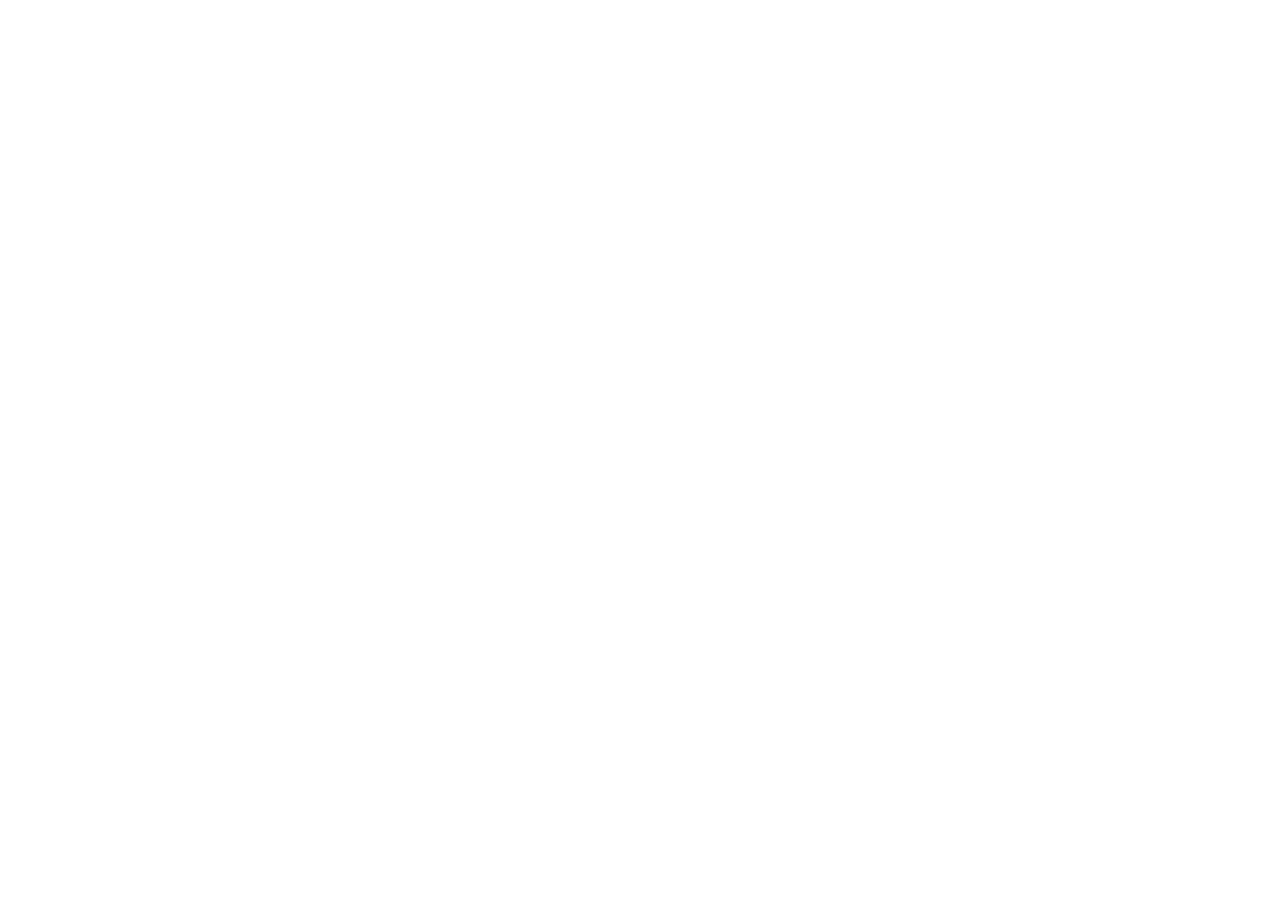
==== index.html @ 4a9e7dbd "Add files via upload" ====
<!DOCTYPE html>
<html>
<head>
    <script src="https://d3js.org/d3.v3.min.js"></script>
    <script src="https://d3js.org/topojson.v1.min.js"></script>
    <style>
       
    </style>
</head>
<body>
    
    </script>
</body>
</html>
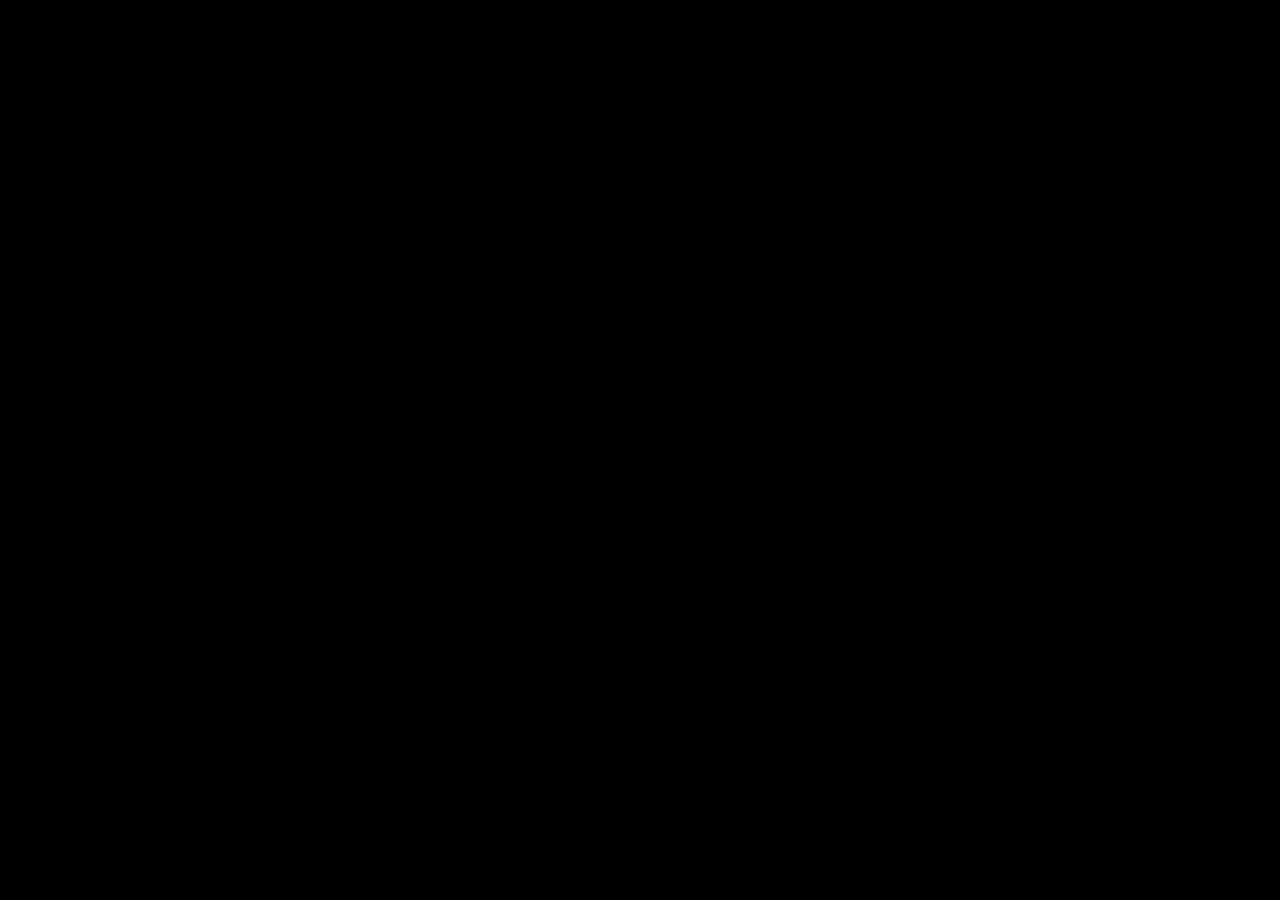
==== commit f2bd4eb8: "Add files via upload" ====
--- a/index.html
+++ b/index.html
@@ -1,14 +1,129 @@
-<!DOCTYPE html>
+make this styles that can be made as d3.js style where they belong if they cant be let them in style <!DOCTYPE html>
 <html>
 <head>
     <script src="https://d3js.org/d3.v3.min.js"></script>
     <script src="https://d3js.org/topojson.v1.min.js"></script>
     <style>
+        body {
+            font-family: Arial, sans-serif;
+            background-color: #000;
+        }
+
+        #clubName {
+            position: absolute;
+            padding: 5px;
+            background-color: white;
+            color: red;
+            font-size: 16px;
+            opacity: 0;
+            pointer-events: none;
+            transition: opacity 0.5s;
+        }
+
        
+        #stadiumInfo {
+            position: absolute;
+            top: 50px;
+            left: 10px;
+            padding: 10px;
+            background-color: white;
+            border: 1px solid black;
+            opacity: 0;
+            transition: opacity 0.5s, transform 0.5s;
+        }
     </style>
 </head>
 <body>
+    <div id="clubName"></div>
     
+    <div id="stadiumInfo"></div>
+
+    <script>
+        var width = 1200;
+        var height = 650;
+        var margin = { top: 20, right: 20, bottom: 100, left: 60 };
+        var mapSvg = null;
+        var chartSvg = null;
+
+        
+        function drawMap() {
+            var projection = d3.geo.mercator()
+                .center([-3, 53])
+                .scale(3600)
+                .translate([width / 2, height / 2]);
+
+            var path = d3.geo.path()
+                .projection(projection);
+
+            mapSvg = d3.select("body").append("svg")
+                .attr("width", width)
+                .attr("height", height)
+                .style("background", "black")
+                .append("g");
+
+            d3.json("uk.json", function(error, regija) {
+                if (error) throw error;
+
+                d3.json("klubovi.json", function(error, klubovi) {
+                    if (error) throw error;
+
+                    mapSvg.selectAll("path")
+                        .data(topojson.feature(regija, regija.objects.eer).features)
+                        .enter().append("path")
+                        .attr("d", path)
+                        .style("fill", "none")
+                        .style("stroke", "white")
+                        .style("stroke-width", 1);
+
+                    var circles = mapSvg.selectAll("circle")
+                        .data(klubovi.features)
+                        .enter().append("circle")
+                        .attr("cx", function(d) { return projection(d.geometry.coordinates)[0]; })
+                        .attr("cy", function(d) { return projection(d.geometry.coordinates)[1]; })
+                        .attr("r", function(d) {
+                            return (d.properties.team === "Liverpool") ? 10 : 6;
+                        })
+                        .style("fill", function(d) {
+                            return d.properties.team === "Everton" ? "blue" : "red";
+                        })
+                        .style("stroke", "yellow")
+                        .style("stroke-width", 1)
+                        .style("cursor","pointer")
+                        .on("mouseover", function(d) {
+                            var clubName = d.properties.team;
+                            d3.select("#clubName")
+                                .html(clubName)
+                                .style("left", (d3.event.pageX + 10) + "px")
+                                .style("top", (d3.event.pageY - 20) + "px")
+                                .style("opacity", 1);
+                        })
+                        .on("mouseout", function() {
+                            d3.select("#clubName")
+                                .style("opacity", 0);
+                        })
+                        .on("click", function(d) {
+                            var stadiumInfo ="Stadium: "+d.properties.name + "<br>Capacity: " + d.properties.capacity;
+                            d3.select("#stadiumInfo")
+                                .html(stadiumInfo)
+                                .style("left", (d3.event.pageX + 10) + "px")
+                                .style("top", (d3.event.pageY + 10) + "px")
+                                .style("opacity", 1)
+                                .style("transform", "translateY(-10px)");
+                        });
+                        
+                    d3.select("body").on("mouseout", function() {
+                        if (d3.event.target.tagName !== 'circle') {
+                            d3.select("#stadiumInfo")
+                                .style("opacity", 0)
+                                .style("transform", "translateY(0px)");
+                        }
+                    });
+                });
+            });
+        }
+
+        
+        drawMap();
     </script>
 </body>
-</html>
+</html>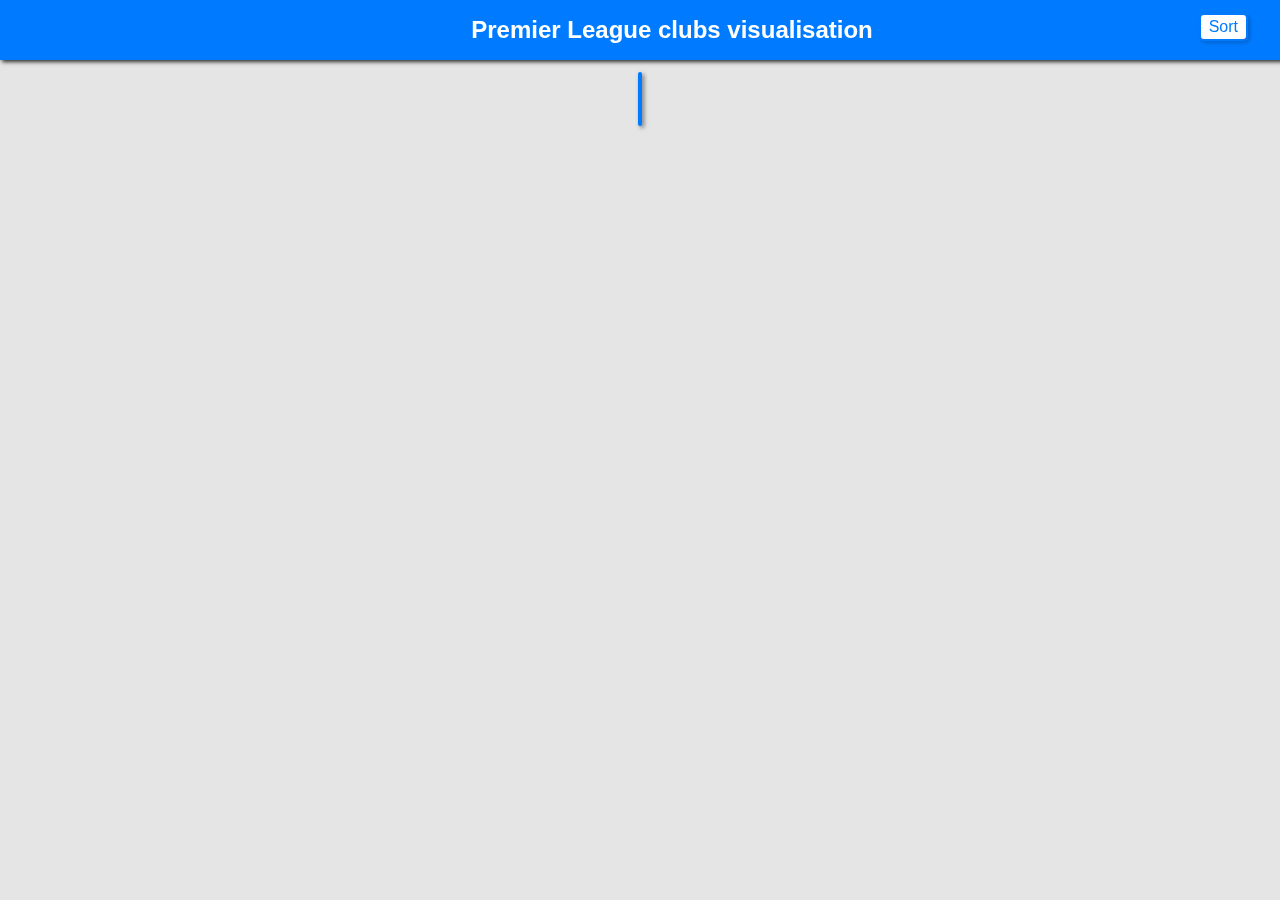
==== commit b814792f: "Update and rename main.html to index.html" ====
--- a/index.html
+++ b/index.html
@@ -1,129 +1,427 @@
-make this styles that can be made as d3.js style where they belong if they cant be let them in style <!DOCTYPE html>
+<!DOCTYPE html>
 <html>
 <head>
-    <script src="https://d3js.org/d3.v3.min.js"></script>
-    <script src="https://d3js.org/topojson.v1.min.js"></script>
-    <style>
-        body {
-            font-family: Arial, sans-serif;
-            background-color: #000;
-        }
-
-        #clubName {
-            position: absolute;
-            padding: 5px;
-            background-color: white;
-            color: red;
-            font-size: 16px;
-            opacity: 0;
-            pointer-events: none;
-            transition: opacity 0.5s;
-        }
-
-       
-        #stadiumInfo {
-            position: absolute;
-            top: 50px;
-            left: 10px;
-            padding: 10px;
-            background-color: white;
-            border: 1px solid black;
-            opacity: 0;
-            transition: opacity 0.5s, transform 0.5s;
-        }
-    </style>
+    <link href="https://fonts.cdnfonts.com/css/premier-league" rel="stylesheet" />
+    <link rel="stylesheet" href="style.css" />
+    <link rel="icon" type="image/x-icon" href="img/favicon.png">
 </head>
 <body>
-    <div id="clubName"></div>
-    
-    <div id="stadiumInfo"></div>
-
+    <div id="container">
+        <div id="navbar">
+            <h1> Premier League clubs visualisation</h1>
+            <div id="controls">
+                <button id="sortButton">Sort</button>
+               
+            </div>
+            
+        </div>
+        <div id="yearInputContainer" style="display:none;">
+                    <input type="number" id="yearInput" placeholder="Enter a year (1993-2023)">
+                    <button id="submitYear">Submit</button>
+                </div>
+        <div id="svg-container">
+            <div id="clubName"></div>
+            <div id="barChart"></div>
+            <div id="stadiumInfo"></div>
+            
+            
+        </div>
+        <div id="svg-container2"></div>
+    </div>
+
+    <script src="https://d3js.org/d3.v3.min.js"></script>
+    <script src="https://d3js.org/topojson.v2.min.js"></script>
     <script>
-        var width = 1200;
-        var height = 650;
-        var margin = { top: 20, right: 20, bottom: 100, left: 60 };
-        var mapSvg = null;
-        var chartSvg = null;
-
-        
+        let width = 1200;
+        let height = 580;
+        let margin = { top: 100, right: 20, bottom: 100, left: 60 };
+        let mapSvg = null;
+        let chartSvg = null;
+
+        let dropdown = d3.select("#navbar")
+            .append("select")
+            .attr("id", "dropdown")
+            .style("position", "absolute")
+            .style("top", "10px")
+            .style("left", "10px");
+
+        let options = [
+            "Map", "Matches played", "Wins", "Losses", "Goals", "Goals conceded", 
+            "Shots", "Shots on target", "Big chances created", "Clean sheets", 
+            "Shooting accuracy", "Penalties scored", "Hit woodwork", "Pass accuracy", 
+            "Saves", "Own goals", "Fouls", "Tackle success", "Blocked shots", 
+            "Errors leading to goal", "Aerial Battles Duels Won", "Yellow cards", 
+            "Red cards", "Offsides", "1993-2023"
+        ];
+
+        dropdown.selectAll("option")
+            .data(options)
+            .enter()
+            .append("option")
+            .text(d => d.replace(/_/g, " "))
+            .attr("value", d => d.replace(/ /g, "_"));
+
+        let projection = d3.geo.mercator()
+            .center([-2, 53])
+            .scale(3500)
+            .translate([width / 2, height / 2]);
+
+        let path = d3.geo.path().projection(projection);
+
         function drawMap() {
-            var projection = d3.geo.mercator()
-                .center([-3, 53])
-                .scale(3600)
-                .translate([width / 2, height / 2]);
-
-            var path = d3.geo.path()
-                .projection(projection);
-
-            mapSvg = d3.select("body").append("svg")
+            mapSvg = d3.select("#svg-container")
+                .append("svg")
                 .attr("width", width)
                 .attr("height", height)
-                .style("background", "black")
                 .append("g");
 
-            d3.json("uk.json", function(error, regija) {
-                if (error) throw error;
-
-                d3.json("klubovi.json", function(error, klubovi) {
-                    if (error) throw error;
-
+            d3.json("uk.json", function (regija) {
+                d3.json("klubovi.json", function (klubovi) {
                     mapSvg.selectAll("path")
                         .data(topojson.feature(regija, regija.objects.eer).features)
-                        .enter().append("path")
+                        .enter()
+                        .append("path")
                         .attr("d", path)
-                        .style("fill", "none")
+                        .style("fill", "#BDB76B")
                         .style("stroke", "white")
                         .style("stroke-width", 1);
 
-                    var circles = mapSvg.selectAll("circle")
+                    let images = mapSvg.selectAll("image")
                         .data(klubovi.features)
-                        .enter().append("circle")
-                        .attr("cx", function(d) { return projection(d.geometry.coordinates)[0]; })
-                        .attr("cy", function(d) { return projection(d.geometry.coordinates)[1]; })
-                        .attr("r", function(d) {
-                            return (d.properties.team === "Liverpool") ? 10 : 6;
+                        .enter()
+                        .append("image")
+                        .attr("data:href", d => "img/" + d.properties.team + "-min" + ".png")
+                        .attr("x", d => projection(d.geometry.coordinates)[0] - 10)
+                        .attr("y", d => projection(d.geometry.coordinates)[1] - 10)
+                        .attr("width", d => (d.properties.team === "Liverpool" || d.properties.team === "Arsenal" || d.properties.team === "Manchester City") ? 50 : 32)
+                        .attr("height", d => (d.properties.team === "Liverpool" || d.properties.team === "Arsenal" || d.properties.team === "Manchester City") ? 50 : 32)
+                        .on("mouseover", function (d) {
+                            d3.select("#stadiumInfo")
+                                .html(d.properties.team)
+                                .style("left", d3.event.pageX + 10 + "px")
+                                .style("top", d3.event.pageY + 10 + "px")
+                                .style("opacity", 1)
+                                .style("transform", "translateY(-10px)");
                         })
-                        .style("fill", function(d) {
-                            return d.properties.team === "Everton" ? "blue" : "red";
-                        })
-                        .style("stroke", "yellow")
-                        .style("stroke-width", 1)
-                        .style("cursor","pointer")
-                        .on("mouseover", function(d) {
-                            var clubName = d.properties.team;
-                            d3.select("#clubName")
-                                .html(clubName)
-                                .style("left", (d3.event.pageX + 10) + "px")
-                                .style("top", (d3.event.pageY - 20) + "px")
-                                .style("opacity", 1);
-                        })
-                        .on("mouseout", function() {
-                            d3.select("#clubName")
-                                .style("opacity", 0);
-                        })
-                        .on("click", function(d) {
-                            var stadiumInfo ="Stadium: "+d.properties.name + "<br>Capacity: " + d.properties.capacity;
+                        .style("cursor", "pointer")
+                        .on("click", function (d) {
+                            let stadiumInfo = d.properties.team +
+                                "<br> Stadium: " + d.properties.name +
+                                "<br>Capacity: " + d.properties.capacity;
                             d3.select("#stadiumInfo")
                                 .html(stadiumInfo)
-                                .style("left", (d3.event.pageX + 10) + "px")
-                                .style("top", (d3.event.pageY + 10) + "px")
+                                .style("left", d3.event.pageX + 10 + "px")
+                                .style("top", d3.event.pageY + 10 + "px")
                                 .style("opacity", 1)
                                 .style("transform", "translateY(-10px)");
+
+                            
                         });
-                        
-                    d3.select("body").on("mouseout", function() {
-                        if (d3.event.target.tagName !== 'circle') {
-                            d3.select("#stadiumInfo")
-                                .style("opacity", 0)
-                                .style("transform", "translateY(0px)");
-                        }
+
+                    d3.select("#svg-container").on("mouseout", function () {
+                        d3.select("#stadiumInfo")
+                            .style("opacity", 0)
+                            .style("transform", "translateY(0px)");
                     });
+
+                    lazyLoadImages();
+
+                    let zoom = d3.behavior.zoom()
+                        .scaleExtent([1, 8])
+                        .on("zoom", function () {
+                            mapSvg.attr("transform", "translate(" + d3.event.translate + ") scale(" + d3.event.scale + ")");
+                        });
+
+                    mapSvg.call(zoom);
                 });
             });
         }
 
+        const lazyLoadImages = () => {
+            const images = document.querySelectorAll("image[data-href]");
+            const observerOptions = {
+                root: null,
+                rootMargin: "0px",
+                threshold: 0.1,
+            };
+
+            const imageObserver = new IntersectionObserver((entries, observer) => {
+                entries.forEach(entry => {
+                    if (entry.isIntersecting) {
+                        const img = entry.target;
+                        img.setAttributeNS("http://www.w3.org/1999/xlink", "href", img.getAttribute("data-href"));
+                        img.removeAttribute("data-href");
+                        observer.unobserve(img);
+                    }
+                });
+            }, observerOptions);
+
+            images.forEach(img => imageObserver.observe(img));
+        };
+
+        function drawBarChart(stat, sort = false) {
+            d3.json("statistika.json", function (data) {
+                if (sort) {
+                    data.sort((a, b) => b[stat] - a[stat]);
+                }
+
+                d3.select("#barChart").selectAll("*").remove();
+
+                let chartWidth = 1400;
+                let chartHeight = 580;
+
+                let x = d3.scale.ordinal()
+                    .domain(data.map(d => d.Club))
+                    .rangeRoundBands([margin.left, chartWidth - margin.right], 0.1);
+
+                let y = d3.scale.linear()
+                    .domain([0, d3.max(data, d => d[stat])])
+                    .nice()
+                    .range([chartHeight - margin.bottom, margin.top]);
+
+                let xAxis = d3.svg.axis().scale(x).orient("bottom");
+                let yAxis = d3.svg.axis().scale(y).orient("left").ticks(10);
+
+                let chartSvg = d3.select("#barChart")
+                    .append("svg")
+                    .attr("width", chartWidth)
+                    .attr("height", chartHeight);
+
+                chartSvg.append("g")
+                    .attr("class", "x axis")
+                    .attr("transform", "translate(0," + (chartHeight - margin.bottom) + ")")
+                    .call(xAxis)
+                    .selectAll("text")
+                    .style("text-anchor", "end")
+                    .attr("fill", "black")
+                    .attr("dx", "-.8em")
+                    .attr("dy", ".15em")
+                    .attr("transform", "rotate(-25)");
+
+                chartSvg.append("g")
+                    .attr("class", "y axis")
+                    .attr("transform", "translate(" + margin.left + ",0)")
+                    .call(yAxis);
+
+                let bars = chartSvg.selectAll(".bar")
+                    .data(data)
+                    .enter()
+                    .append("rect")
+                    .attr("class", "bar")
+                    .attr("x", d => x(d.Club))
+                    .attr("y", chartHeight - margin.bottom)
+                    .attr("height", 0)
+                    .attr("width", x.rangeBand())
+                    .attr("fill", "blue");
+
+                bars.transition()
+                    .duration(1500)
+                    .attr("y", d => y(d[stat]))
+                    .attr("height", d => y(0) - y(d[stat]));
+
+                bars.on("mouseover", function (d) {
+                    let tooltip = d3.select("#svg-container")
+                        .append("div")
+                        .attr("class", "tooltip")
+                        .style("left", d3.event.pageX - 30 + "px")
+                        .style("top", d3.event.pageY - 50 + "px")
+                        .style("opacity", 0);
+
+                    tooltip.transition().style("opacity", 0.9);
+                    tooltip.html(stat.replace(/_/g, " ") + ": " + d[stat]);
+                })
+                .on("mouseout", function () {
+                    d3.select(".tooltip").remove().style("opacity", 0);
+                });
+            });
+        }
+
+        function handleYearInput() {
+    d3.select("#yearInputContainer").style("display", "block");
+    d3.select("#svg-container").style("display", "none");
+
+    d3.select("#submitYear").on("click", function() {
+        d3.select("#svg-container2").style("display", "block");
+        var year = parseInt(d3.select("#yearInput").property("value"));
+
+ if (year >= 1993 && year <= 2023) {
+        d3.json("rankings.json", function(data) {
+            var clubsForYear = data.filter(function(d) { return d.Season_End_Year === year; });
+            clubsForYear.sort(function(a, b) { return b.Rk - a.Rk; });
+
+            var bestClub = clubsForYear[clubsForYear.length - 1];
+            var worstClub = clubsForYear[0];
+
+            
+            var colors = ["green", "yellow", "red"];
+
+            
+            var width = 600;
+            var height = 400;
+            var radius = Math.min(width, height) / 3;
+
+            
+            d3.select("#svg-container2").selectAll("*").remove();
+            
+
+            // Append SVG for best club pie chart
+            var svgBest = d3.select("#svg-container2")
+                .append("svg")
+                .attr("width", width)
+                .attr("height", height);
+            let bestClubTitle = bestClub.Rk + "." + " " + bestClub.Team;
+            let worstClubTitle = worstClub.Rk + "."+ " " + worstClub.Team;
+
+            svgBest.append("g")
+                .attr("transform", "translate(" + (width / 4) + "," + (height / 2) + ")")
+                .call(drawPieChart, [
+                    { value: bestClub.W, label: "Wins" },
+                    { value: bestClub.D, label: "Draws" },
+                    { value: bestClub.L, label: "Losses" }
+                ], colors, bestClubTitle, radius);
+
+            
+            var svgWorst = d3.select("#svg-container2")
+                .append("svg")
+                .attr("width", width)
+                .attr("height", height);
+
+            svgWorst.append("g")
+                .attr("transform", "translate(" + (width * 3 / 4) + "," + (height / 2) + ")")
+                .call(drawPieChart, [
+                    { value: worstClub.W, label: "Wins" },
+                    { value: worstClub.D, label: "Draws" },
+                    { value: worstClub.L, label: "Losses" }
+                ], colors, worstClubTitle, radius);
         
+        });
+    }
+    else{
+        d3.select("#svg-container2").style("display", "none");
+        handleYearInput();
+        alert("Enter a year between 1993-2023.");
+    }
+    });
+    
+}
+
+function drawPieChart(selection, data, color, title, radius) {
+    var arc = d3.svg.arc()
+        .outerRadius(radius - 10)
+        .innerRadius(0);
+
+    var arcHover = d3.svg.arc()
+        .outerRadius(radius)
+        .innerRadius(0);
+
+    var pie = d3.layout.pie()
+        .sort(null)
+        .value(function(d) { return d.value; });
+
+    var g = selection.selectAll(".arc")
+        .data(pie(data))
+        .enter().append("g")
+        .attr("class", "arc");
+
+    g.append("path")
+        .attr("d", arc)
+        .style("fill", function(d, i) { return color[i]; })
+        .transition() 
+        .duration(3000)
+        .attrTween("d", function(d) {
+            var interpolate = d3.interpolate({ startAngle: 0, endAngle: 0 }, d);
+            return function(t) {
+                return arc(interpolate(t));
+            };
+        });
+
+        g.append("text")
+        .attr("transform", function(d) { return "translate(" + arc.centroid(d) + ")"; })
+        .attr("dy", ".35em")
+        .style("text-anchor", "middle")
+        .style("font-size", "25px")
+        .style("font-weight","bold") 
+        .style("fill", "#000")
+        .text(function(d) { return ""; }) 
+
+    g.on("mouseover", function(d) {
+        d3.select(this).select("text")
+            .text(function(d) { return d.data.value;
+            
+             }); 
+    })
+
+    g.select("path")
+        .on("mouseover", function(d) {
+            d3.select(this)
+                .transition()
+                .duration(200)
+                .attr("d", arcHover); 
+        })
+        .on("mouseout", function(d) {
+            d3.select(this)
+                .transition()
+                .duration(200)
+                .attr("d", arc); 
+        });
+
+    selection.append("text")
+        .attr("x", 0)
+        .attr("y", radius + 20)
+        .attr("text-anchor", "middle")
+        .text(title);
+}
+
+    
+    
+
+
+     let currentStat = null;
+        let sorted = false;
+
+        d3.select("#dropdown").on("change", function () {
+            let value = d3.select(this).property("value");
+            d3.select("#svg-container").selectAll("svg").remove();
+
+            if (value === "Map") {
+                drawMap();
+                d3.select("#sortButton").style("display", "none");
+                d3.select("#submitYear").style("display", "none");
+                d3.select("#yearInput").style("display", "none");
+                d3.select("#svg-container2").style("display", "none");
+                d3.select("#svg-container").style("display", "block");
+                
+            }
+            else if(value === "1993-2023"){
+                handleYearInput();
+                d3.select("#sortButton").style("display", "none");
+                d3.select("#submitYear").style("display", "inline-block");
+                d3.select("#yearInput").style("display", "inline-block");
+                d3.select("#svg-container2").style("display", "none");
+                d3.select("#svg-container").style("display", "nonce");
+                
+            } 
+            else {
+                currentStat = value;
+                sorted = false;
+                drawBarChart(currentStat);
+                d3.select("#sortButton").style("display", "inline-block");
+                d3.select("#submitYear").style("display", "none");
+                d3.select("#yearInput").style("display", "none");
+                d3.select("#svg-container2").style("display", "none");
+                d3.select("#svg-container").style("display", "block");
+            }
+        });
+
+        d3.select("#sortButton").on("click", function () {
+            if (currentStat) {
+                sorted = !sorted;
+                drawBarChart(currentStat, sorted);
+            }
+        });
+
         drawMap();
+        d3.select("#sortButton").style("display", "none");
     </script>
 </body>
-</html>+</html>
--- a/style.css
+++ b/style.css
@@ -0,0 +1,164 @@
+body {
+    background-color: rgba(0, 0, 0, 0.1);
+}
+
+#container {
+    display: flex;
+    justify-content: center;
+    align-items: center;
+}
+
+#navbar {
+    position: fixed;
+    display: flex;
+    justify-content: center;
+    align-items: center;
+    width: 100%;
+    top: 0;
+    left: 0;
+    background-color: #007bff;
+    font-family: 'Exo 2', sans-serif;
+    padding: 1em 2em;
+    box-shadow: 2px 2px 4px rgba(0, 0, 0, 0.8);
+
+}
+
+select {
+    background-color: white;
+    border-radius: 5px;
+    padding: 0.2em 0.5em;
+    font-size: 1em;
+    cursor: pointer;
+    margin-left: 0.5em;
+    border: 2px solid;
+    border-color: #007bff;
+    color: #007bff;
+    box-shadow: 2px 2px 4px rgba(0, 0, 0, 0.2);
+}
+
+h1 {
+    margin: 0;
+    color: white;
+    font-size: 1.5em;
+    font-family: 'Premier League', sans-serif;
+
+}
+#sortButton{
+    position: absolute;
+    right: 6em;
+    background-color: white;
+    border-radius: 5px;
+    padding: 0.2em 0.5em;
+    font-size: 1em;
+    cursor: pointer;
+    margin-left: 0.5em;
+    border: 2px solid;
+    border-color: #007bff;
+    color: #007bff;
+    box-shadow: 2px 2px 4px rgba(0, 0, 0, 0.2);
+    top: 0.8em;
+    
+   
+}
+
+#svg-container {
+    border: 2px solid;
+    border-color: #007bff;
+    border-radius: 10px;
+    margin-top: 4em;
+    background-color: white;
+    box-shadow: 2px 2px 4px rgba(0, 0, 0, 0.5);
+}
+#svg-container2 {
+    border: 2px solid;
+    border-color: #007bff;
+    border-radius: 10px;
+    margin-top: 4em;
+    background-color: white;
+    box-shadow: 2px 2px 4px rgba(0, 0, 0, 0.5);
+    display: none;
+}
+
+#barChart {
+    margin-top: 20px;
+    margin-bottom: 50px;
+}
+
+.bar:hover {
+    fill: #007bff;
+}
+
+
+.axis {
+    font-size: 1em;
+    fill: black;
+}
+
+.axis path,
+.axis line {
+    fill: none;
+    stroke: black;
+    shape-rendering: crispEdges;
+}
+
+.tooltip {
+    position: absolute;
+    text-align: center;
+    padding: 5px;
+    background: white;
+    color: black;
+    border-radius: 10px;
+    pointer-events: none;
+    opacity: 0;
+    transition: opacity 0.3s;
+    border: 2px solid #007bff;
+    box-shadow: 2px 2px 4px rgba(0, 0, 0, 0.8);
+}
+
+#chartTitle {
+    text-anchor: middle;
+    font-size: 18px;
+    fill: black;
+}
+
+#stadiumInfo {
+    position: absolute;
+    top: 50px;
+    left: 10px;
+    padding: 10px;
+    background-color: white;
+    border: 2px solid #007bff;
+    opacity: 0;
+    transition: opacity 0.5s, transform 0.5s;
+    color: #007bff;
+    box-shadow: 2px 2px 4px rgba(0, 0, 0, 0.8);
+    border-radius: 4px;
+}
+#submitYear{
+   position: relative;
+    background-color: white;
+    border-radius: 5px;
+    padding: 0.2em 0.5em;
+    font-size: 1em;
+    cursor: pointer;
+    margin-left: 0.5em;
+    margin-right:0.5em;
+    border: 2px solid;
+    border-color: #007bff;
+    color: #007bff;
+    box-shadow: 2px 2px 4px rgba(0, 0, 0, 0.2);
+    top: 5em;
+}
+#yearInput{
+    position: relative;
+    background-color: white;
+    border-radius: 5px;
+    padding: 0.2em 0.5em;
+    font-size: 1em;
+    margin-left: 0.5em;
+    border: 2px solid;
+    border-color: #007bff;
+    color: #007bff;
+    box-shadow: 2px 2px 4px rgba(0, 0, 0, 0.2);
+    top: 5em;
+}